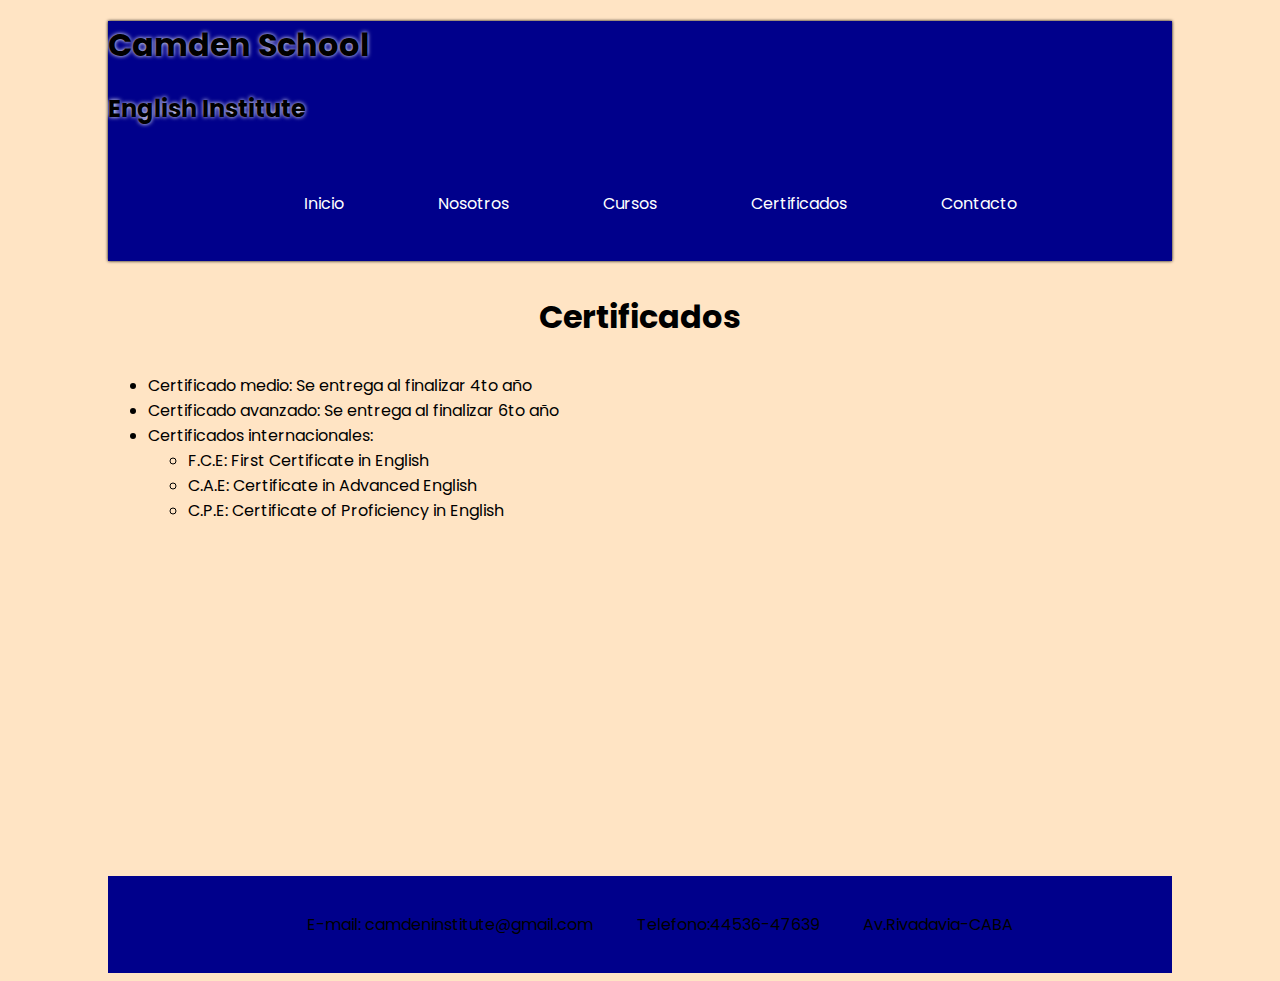
==== paginas/certificados.html @ 4d8f5086 "creacion de carpetas y style principal" ====
<!DOCTYPE html>
<html lang="en">
<head>
    <meta charset="UTF-8">
    <meta http-equiv="X-UA-Compatible" content="IE=edge">
    <meta name="viewport" content="width=device-width, initial-scale=1.0">
    <link rel="preconnect" href="https://fonts.googleapis.com">
    <link rel="preconnect" href="https://fonts.gstatic.com" crossorigin>
    <link href="https://fonts.googleapis.com/css2?family=Poppins:wght@300&display=swap" rel="stylesheet">

    <link rel="stylesheet" href="../css/style.css">
    <title>Camden School</title>
</head>
<body>
    <header class="seccioncertificados">
        <div class="headercertificados">
            <h1 class="nombre-empresa">Camden School</h1>
            <input type="button" value="=">
        </div>
        <div class="secondtitle">
            <h2 class="detalle-empresa">English Institute</h2>
        </div>
        <nav> 
            <ul class="menu">
                <li><a href="../index.html"class="nav-link">Inicio</a></li>
                <li><a href="./nosotros.html"class="nav-link">Nosotros</a></li>
                <li><a href="./cursos.html"class="nav-link">Cursos</a></li>
                <li><a href="./certificados.html"class="nav-link">Certificados</a></li>
                <li><a href="./contacto.html"class="nav-link">Contacto</a></li>
            </ul>
        
        </nav>
    </header>
    <main>
        <h3>Certificados</h3>
        <ul class="certificados">
            <li class="certificados">Certificado medio: Se entrega al finalizar 4to año</li>
            <li class="certificados">Certificado avanzado: Se entrega al finalizar 6to año</li>
            <li class="certificados" >Certificados internacionales:
                <ul>
                    <li>F.C.E: First Certificate in English</li> 
                    <li>C.A.E: Certificate in Advanced English </li>
                    <li>C.P.E: Certificate of Proficiency in English</li>
                </ul>
            </li>
        </ul>
        <div>
            <iframe width="560" height="315" src="https://www.youtube.com/embed/LpK-lSgfidk" title="YouTube video player" frameborder="0" allow="accelerometer; autoplay; clipboard-write; encrypted-media; gyroscope; picture-in-picture; web-share" allowfullscreen></iframe>
        </div>
    </main>

    <footer>
        <ul>
            <li>E-mail: camdeninstitute@gmail.com</li>
            <li>Telefono:44536-47639</li>
            <li>Av.Rivadavia-CABA</li>
        </ul>
    </footer>
    
   
</body>
</html>
---- css/style.css ----
body{
    background-color: bisque;
    font-family: 'poppins', sans-serif;  
    padding-top:0%;
    padding-left: 100px;
    padding-right: 100px;
    text-align: center;
}

h1{
    text-align: left;
    text-shadow: 0 0 4px white;
    font-family:'poppins', sans-serif;
}


h2{
    text-align: left;
    font-family: 'poppins', sans-serif;
    text-shadow: 0 0 4px white;

}

header{
    background-color: darkblue;
    font-display: flex;
    padding: 0px;
    box-shadow:0 0 3px black;
}

input{
    display: none;
}



a{
    display: inline;
    display: flex;
    text-decoration:none;
    color: white;
    padding: 45px;
    text-align: center;
    font-family: 'poppins', sans-serif;
}

a:hover{
    color:blue
}

.menu li{
    display: inline-block;
}

img{
    height: 500px;
}

.camden-logo{
    display: flex;
    justify-content: center;
    
}



footer{
    display: flex;
    padding: 0px;
    text-align: center;
    margin-top: 15px;
    background-color: darkblue;
    justify-content:center;
    font-family: 'poppins', sans-serif;
}

footer li{
    display: flex;
    text-align: center;
    display: inline-block;
    padding: 20px;
}

.contacto li{
    display: inline-block;
    padding: 20px;
}

.certificados li{
    text-align: left;
}

.nosotros{
    display: grid;
    grid-template-columns: repeat(2, 1fr);
    grid-template-rows: 1fr;
    grid-column-gap: 20px;

}


.nosotrosintro{
    display: flex;
    padding: 20px;
    font-family: 'poppins', sans-serif;
    align-items: center;
    text-align: left;
    flex-direction: column;
}


.niños{
    height: 200px;
}

.jovenes{
height: 200px;
}

.adultos{
height: 200px;
}

.contenedor{
    display: grid;
    grid-template-columns: repeat(2, 1fr);
    grid-template-rows: 1fr;
    grid-column-gap: 0px;
    grid-gap: 40px;
    padding: 100px;
    font-size: large;
}


.contenedor img{
    width: 300px;
    height: 300px;
    object-fit: cover;
}
.foto{
    display: flex;
}

h3{
    font-size: xx-large;
}

@media (max-width:576px){
    .nosotros{
       display:flex;
       flex-direction: column;
    
    }
    
    

    h1{
        margin:0;

    }

    

    .seccionnosotros{
        padding-left: 0;
        padding-right: 0;
    }

    .nosotrosintro{
        display: flex;
        padding: 20px;
        font-family: 'poppins', sans-serif;
        align-items: center;
        text-align: left;
        flex-direction: column;
        padding-left: 100px;
        padding-right: 100px;
    }
    
    
    .headernosotros{
        display: flex;
        justify-content: space-between;

    }

    .menu li{
        display: none;
    }

    input{
        font-size: 50px;
        display:flex;
       
    }
  
    body{ 
        padding-left: 0px;
        padding-right: 0;
  
    }
    


    footer{
        margin-top: 30px;
        background-color: darkblue;
        justify-content:center;
        font-family: 'poppins', sans-serif;
    }
    
    footer li{
        display: flex;
        text-align: center;
        display: inline-block;
        padding: 0px;
    }

    .headercertificados{
        display: flex;
        justify-content: space-between;



    }
    .headerinicio{
        display: flex;
        justify-content: space-between;
    }

    .buttons{
    display: none;
    }

    
    }
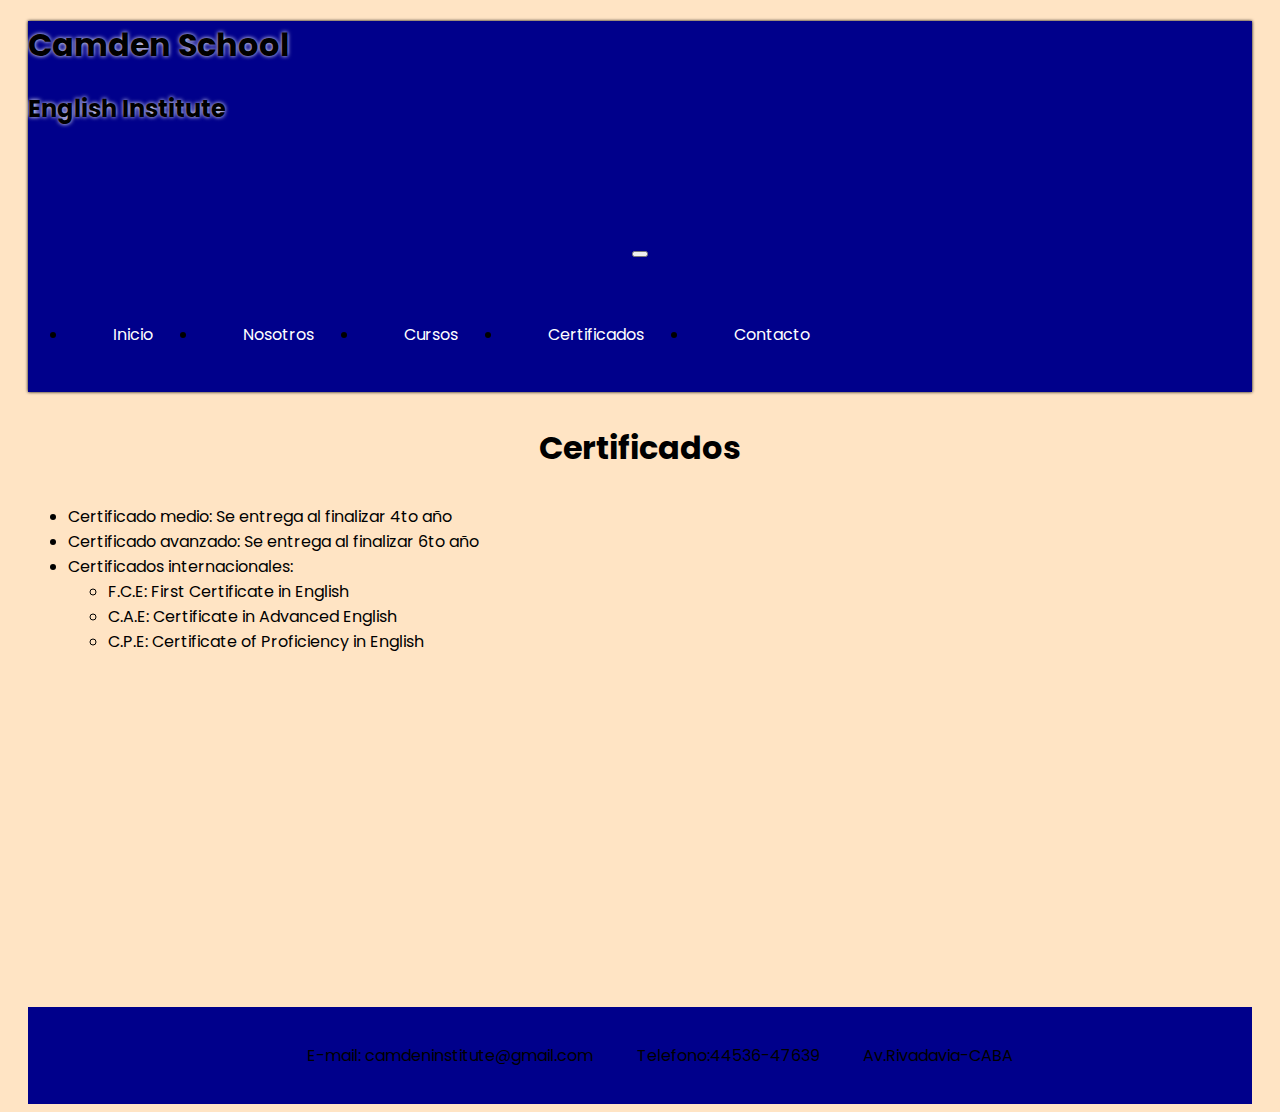
==== commit b302f380: "modificacion header pagina certificados y css" ====
--- a/paginas/certificados.html
+++ b/paginas/certificados.html
@@ -7,7 +7,7 @@
     <link rel="preconnect" href="https://fonts.googleapis.com">
     <link rel="preconnect" href="https://fonts.gstatic.com" crossorigin>
     <link href="https://fonts.googleapis.com/css2?family=Poppins:wght@300&display=swap" rel="stylesheet">
-
+    <link href="https://cdn.jsdelivr.net/npm/bootstrap@5.1.3/dist/css/bootstrap.min.css" rel="stylesheet" integrity="sha384-1BmE4kWBq78iYhFldvKuhfTAU6auU8tT94WrHftjDbrCEXSU1oBoqyl2QvZ6jIW3" crossorigin="anonymous">
     <link rel="stylesheet" href="../css/style.css">
     <title>Camden School</title>
 </head>
@@ -15,19 +15,30 @@
     <header class="seccioncertificados">
         <div class="headercertificados">
             <h1 class="nombre-empresa">Camden School</h1>
-            <input type="button" value="=">
         </div>
         <div class="secondtitle">
             <h2 class="detalle-empresa">English Institute</h2>
         </div>
-        <nav> 
-            <ul class="menu">
-                <li><a href="../index.html"class="nav-link">Inicio</a></li>
-                <li><a href="./nosotros.html"class="nav-link">Nosotros</a></li>
-                <li><a href="./cursos.html"class="nav-link">Cursos</a></li>
-                <li><a href="./certificados.html"class="nav-link">Certificados</a></li>
-                <li><a href="./contacto.html"class="nav-link">Contacto</a></li>
-            </ul>
+        <nav class="fixed-top navbar navbar-expand-lg navbar-light header__nav">
+            <div class="container-fluid">
+                <a class="navbar-brand" href="https://wa.me/541167216736" target="_blank"></a>
+
+                <button class="navbar-toggler" type="button" data-bs-toggle="collapse" data-bs-target="#navbarSupportedContent" aria-controls="navbarSupportedContent" aria-expanded="false" aria-label="Toggle navigation">
+                    <span class="navbar-toggler-icon"></span>
+                </button>
+                <div class="text-end  collapse navbar-collapse" id="navbarSupportedContent">
+                    <ul class="navbar-nav">
+                        <li><a href="../index.html"class="nav-link">Inicio</a></li>
+                        <li><a href="nosotros.html"class="nav-link">Nosotros</a></li>
+                        <li><a href="cursos.html"class="nav-link">Cursos</a></li>
+                        <li><a href="certificados.html"class="nav-link">Certificados</a></li>
+                        <li><a href="contacto.html"class="nav-link">Contacto</a></li>
+              
+                    </ul>
+                        
+                </div>  
+            </div>
+                
         
         </nav>
     </header>
@@ -57,6 +68,7 @@
         </ul>
     </footer>
     
-   
+    <script src="https://cdn.jsdelivr.net/npm/@popperjs/core@2.11.6/dist/umd/popper.min.js" integrity="sha384-oBqDVmMz9ATKxIep9tiCxS/Z9fNfEXiDAYTujMAeBAsjFuCZSmKbSSUnQlmh/jp3" crossorigin="anonymous"></script>
+    <script src="https://cdn.jsdelivr.net/npm/bootstrap@5.2.3/dist/js/bootstrap.min.js" integrity="sha384-cuYeSxntonz0PPNlHhBs68uyIAVpIIOZZ5JqeqvYYIcEL727kskC66kF92t6Xl2V" crossorigin="anonymous"></script>
 </body>
 </html>--- a/css/style.css
+++ b/css/style.css
@@ -2,8 +2,8 @@
     background-color: bisque;
     font-family: 'poppins', sans-serif;  
     padding-top:0%;
-    padding-left: 100px;
-    padding-right: 100px;
+    padding-left: 20px;
+    padding-right: 20px;
     text-align: center;
 }
 
@@ -32,6 +32,9 @@
     display: none;
 }
 
+.navbar-nav{
+    display: flex;
+}
 
 
 a{
@@ -40,7 +43,7 @@
     text-decoration:none;
     color: white;
     padding: 45px;
-    text-align: center;
+    text-align:center;
     font-family: 'poppins', sans-serif;
 }
 
@@ -48,9 +51,6 @@
     color:blue
 }
 
-.menu li{
-    display: inline-block;
-}
 
 img{
     height: 500px;
@@ -183,9 +183,18 @@
         justify-content: space-between;
 
     }
+    
+    .headercertificados{
+        display: flex;
+        justify-content: space-between;
+
+
+
+    }
 
     .menu li{
         display: none;
+        position:fixed;
     }
 
     input{
@@ -216,27 +225,19 @@
         padding: 0px;
     }
 
-    .headercertificados{
+    .headerinicio{
         display: flex;
         justify-content: space-between;
-
-
-
-    }
-    .headerinicio{
-        display: flex;
-        justify-content: space-between;
-    }
-
-    .buttons{
-    display: none;
-    }
-
-    
-    }
-
-    
-    
-
-    
-
+    }
+
+    .button{
+        display:none;
+    }
+    
+    }
+
+    
+    
+
+    
+
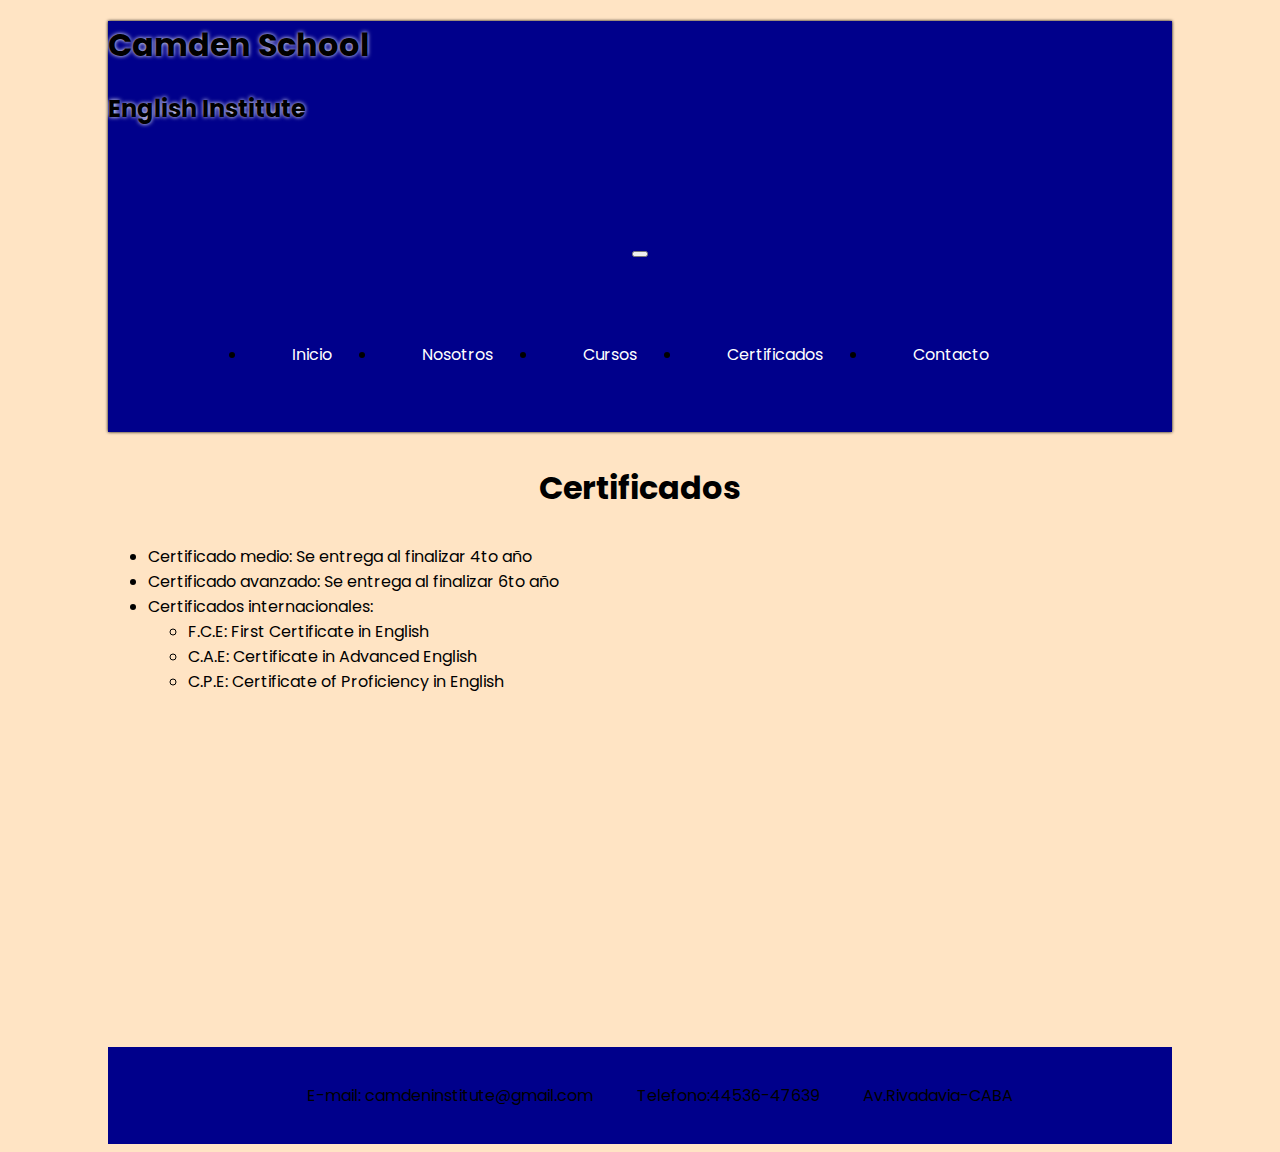
==== commit 4c227972: "modificacion header de paginas certificados y nosotros" ====
--- a/paginas/certificados.html
+++ b/paginas/certificados.html
@@ -19,7 +19,7 @@
         <div class="secondtitle">
             <h2 class="detalle-empresa">English Institute</h2>
         </div>
-        <nav class="fixed-top navbar navbar-expand-lg navbar-light header__nav">
+        <nav class="navbar navbar-expand-lg navbar-light header__nav">
             <div class="container-fluid">
                 <a class="navbar-brand" href="https://wa.me/541167216736" target="_blank"></a>
 
--- a/css/style.css
+++ b/css/style.css
@@ -2,8 +2,8 @@
     background-color: bisque;
     font-family: 'poppins', sans-serif;  
     padding-top:0%;
-    padding-left: 20px;
-    padding-right: 20px;
+    padding-left: 100px;
+    padding-right: 100px;
     text-align: center;
 }
 
@@ -34,6 +34,7 @@
 
 .navbar-nav{
     display: flex;
+   
 }
 
 
@@ -62,7 +63,10 @@
     
 }
 
-
+.navbar-nav{
+    padding:20px;
+    justify-content: center;
+}
 
 footer{
     display: flex;
@@ -188,14 +192,8 @@
         display: flex;
         justify-content: space-between;
 
-
-
-    }
-
-    .menu li{
-        display: none;
-        position:fixed;
-    }
+    }
+
 
     input{
         font-size: 50px;
